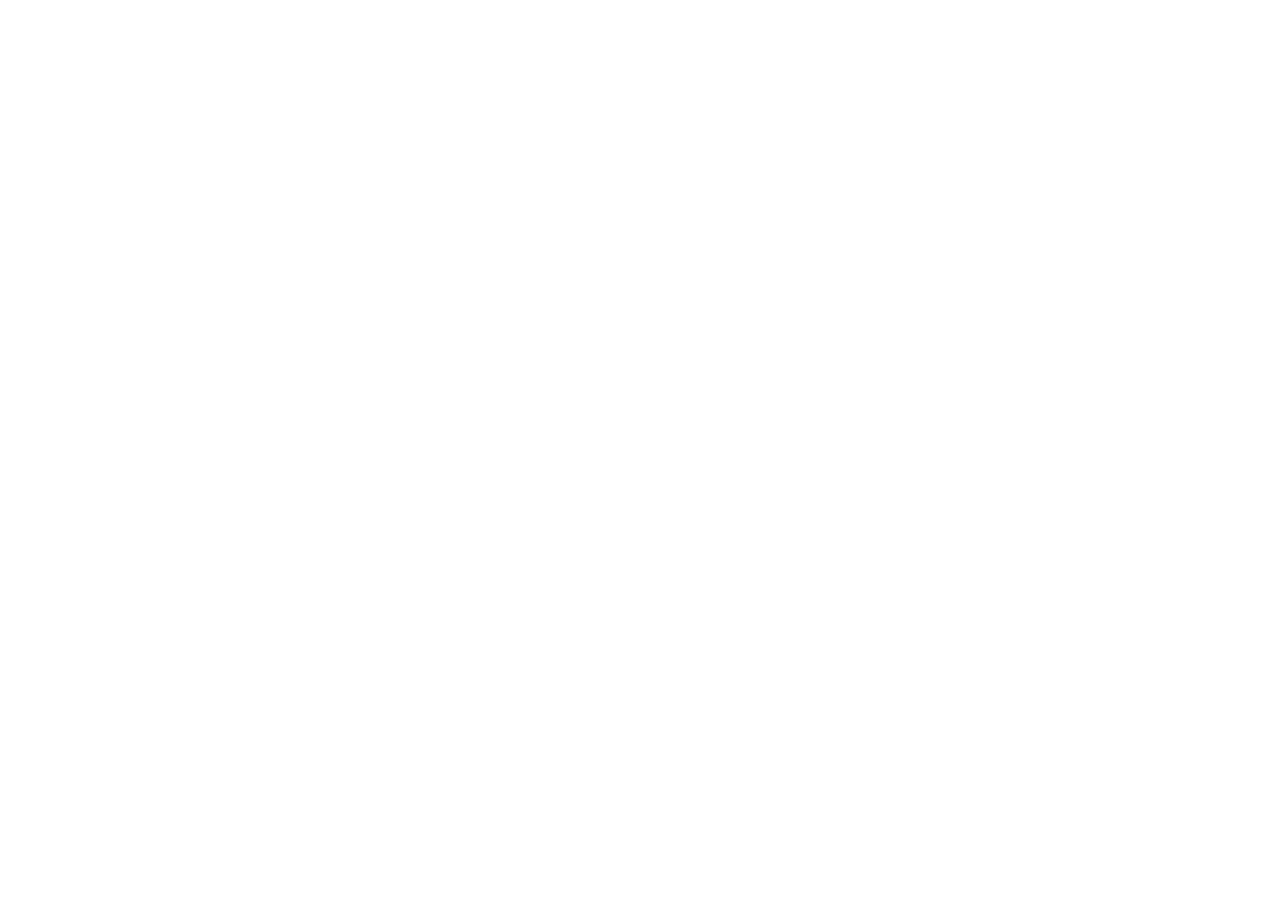
==== index.html @ 199d38bc "létreh. index.html, style.css, + feladatleírás" ====
<!DOCTYPE html>
<html lang="en">
<head>
    <meta charset="UTF-8">
    <meta name="viewport" content="width=device-width, initial-scale=1.0">
    <title>Document</title>
</head>
<body>
    
</body>
</html>
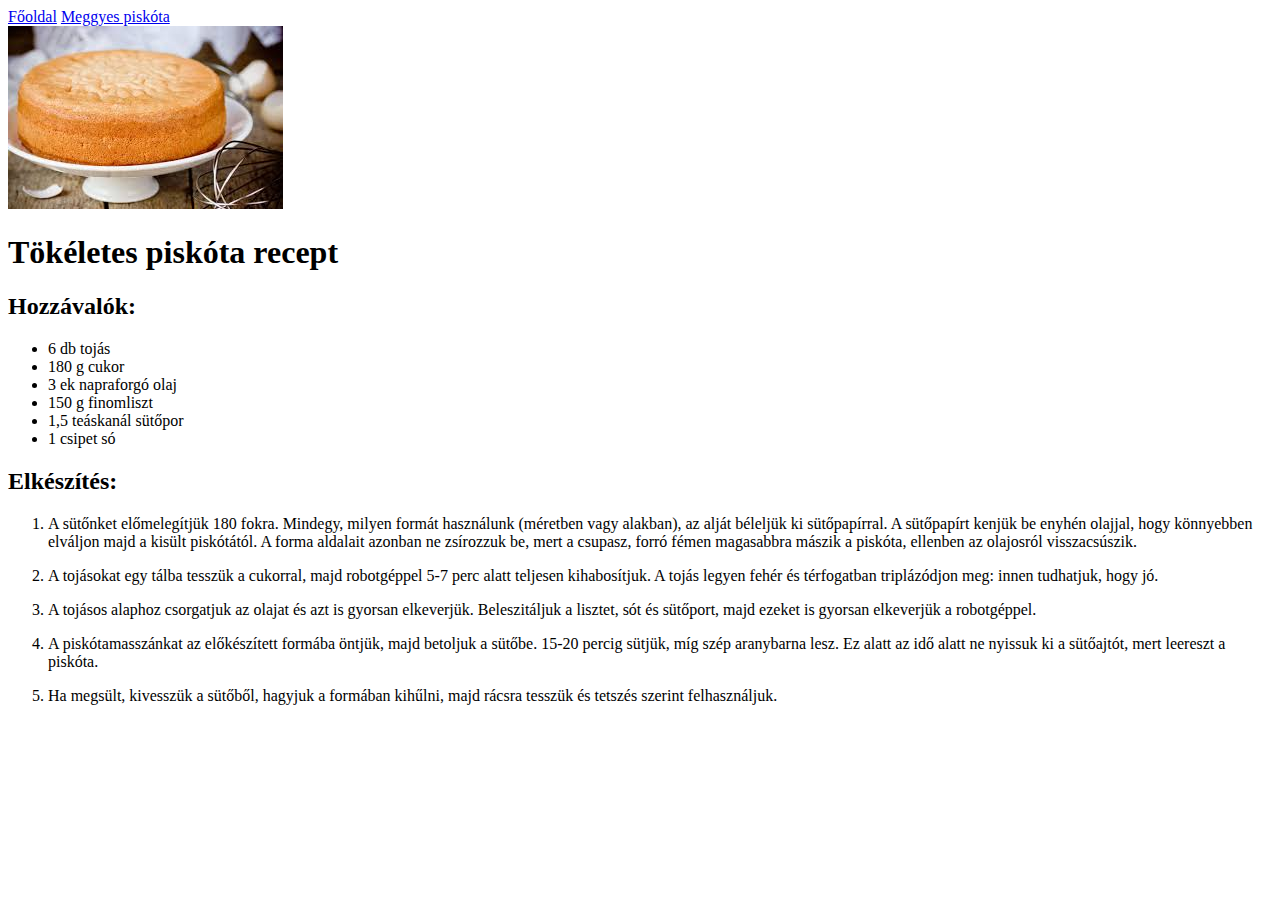
==== commit cd8a2713: "index.html kész, meggyesP.html létreh + kész" ====
--- a/index.html
+++ b/index.html
@@ -1,11 +1,79 @@
 <!DOCTYPE html>
-<html lang="en">
-<head>
-    <meta charset="UTF-8">
-    <meta name="viewport" content="width=device-width, initial-scale=1.0">
-    <title>Document</title>
-</head>
-<body>
-    
-</body>
-</html>+<html lang="hu">
+  <head>
+    <meta charset="UTF-8" />
+    <meta name="viewport" content="width=device-width, initial-scale=1.0" />
+    <meta name="keywords" content="recept, receptek, piskóta, süti" />
+    <meta name="description" content="Piskóta alaprecept" />
+    <title>Nádas Viktória</title>
+  </head>
+  <body>
+    <div>
+        <nav>
+            <a href="index.html">Főoldal</a>
+            <a href="meggyesP.html">Meggyes piskóta</a>
+        </nav>
+    </div>
+    <div>
+      <img src="kepek/piskota.jpg" alt="Piskóta" />
+      <h1>Tökéletes piskóta recept</h1>
+    </div>
+    <div>
+      <h2>Hozzávalók:</h2>
+      <div>
+        <ul>
+          <li>6 db tojás</li>
+          <li>180 g cukor</li>
+          <li>3 ek napraforgó olaj</li>
+          <li>150 g finomliszt</li>
+          <li>1,5 teáskanál sütőpor</li>
+          <li>1 csipet só</li>
+        </ul>
+      </div>
+    </div>
+    <div>
+      <h2>Elkészítés:</h2>
+      <div>
+        <ol>
+          <li>
+            <p>
+              A sütőnket előmelegítjük 180 fokra. Mindegy, milyen formát
+              használunk (méretben vagy alakban), az alját béleljük ki
+              sütőpapírral. A sütőpapírt kenjük be enyhén olajjal, hogy
+              könnyebben elváljon majd a kisült piskótától. A forma aldalait
+              azonban ne zsírozzuk be, mert a csupasz, forró fémen magasabbra
+              mászik a piskóta, ellenben az olajosról visszacsúszik.
+            </p>
+          </li>
+          <li>
+            <p>
+              A tojásokat egy tálba tesszük a cukorral, majd robotgéppel 5-7
+              perc alatt teljesen kihabosítjuk. A tojás legyen fehér és
+              térfogatban triplázódjon meg: innen tudhatjuk, hogy jó.
+            </p>
+          </li>
+          <li>
+            <p>
+              A tojásos alaphoz csorgatjuk az olajat és azt is gyorsan
+              elkeverjük. Beleszitáljuk a lisztet, sót és sütőport, majd ezeket
+              is gyorsan elkeverjük a robotgéppel.
+            </p>
+          </li>
+          <li>
+            <p>
+              A piskótamasszánkat az előkészített formába öntjük, majd betoljuk
+              a sütőbe. 15-20 percig sütjük, míg szép aranybarna lesz. Ez alatt
+              az idő alatt ne nyissuk ki a sütőajtót, mert leereszt a piskóta.
+            </p>
+          </li>
+          <li>
+            <p>
+              Ha megsült, kivesszük a sütőből, hagyjuk a formában kihűlni, majd
+              rácsra tesszük és tetszés szerint felhasználjuk.
+            </p>
+          </li>
+        </ol>
+      </div>
+    </div>
+  </body>
+</html>
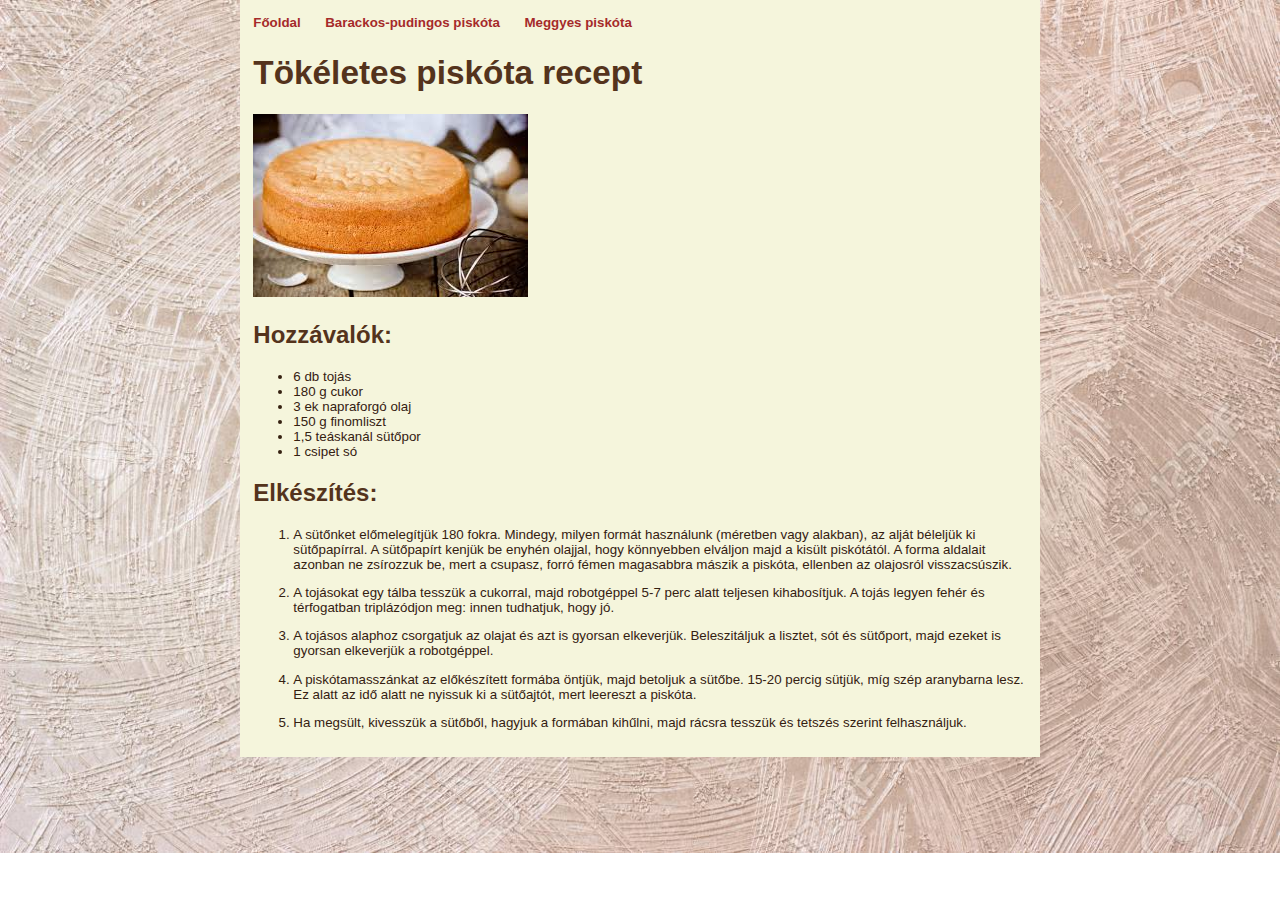
==== commit 85de40d7: "projekt properties változások" ====
--- a/index.html
+++ b/index.html
@@ -5,75 +5,80 @@
     <meta name="viewport" content="width=device-width, initial-scale=1.0" />
     <meta name="keywords" content="recept, receptek, piskóta, süti" />
     <meta name="description" content="Piskóta alaprecept" />
+    <link rel="stylesheet" href="style.css">
     <title>Nádas Viktória</title>
   </head>
   <body>
-    <div>
-        <nav>
-            <a href="index.html">Főoldal</a>
-            <a href="meggyesP.html">Meggyes piskóta</a>
-        </nav>
-    </div>
-    <div>
-      <img src="kepek/piskota.jpg" alt="Piskóta" />
-      <h1>Tökéletes piskóta recept</h1>
-    </div>
-    <div>
-      <h2>Hozzávalók:</h2>
-      <div>
-        <ul>
-          <li>6 db tojás</li>
-          <li>180 g cukor</li>
-          <li>3 ek napraforgó olaj</li>
-          <li>150 g finomliszt</li>
-          <li>1,5 teáskanál sütőpor</li>
-          <li>1 csipet só</li>
-        </ul>
-      </div>
-    </div>
-    <div>
-      <h2>Elkészítés:</h2>
-      <div>
-        <ol>
-          <li>
-            <p>
-              A sütőnket előmelegítjük 180 fokra. Mindegy, milyen formát
-              használunk (méretben vagy alakban), az alját béleljük ki
-              sütőpapírral. A sütőpapírt kenjük be enyhén olajjal, hogy
-              könnyebben elváljon majd a kisült piskótától. A forma aldalait
-              azonban ne zsírozzuk be, mert a csupasz, forró fémen magasabbra
-              mászik a piskóta, ellenben az olajosról visszacsúszik.
-            </p>
-          </li>
-          <li>
-            <p>
-              A tojásokat egy tálba tesszük a cukorral, majd robotgéppel 5-7
-              perc alatt teljesen kihabosítjuk. A tojás legyen fehér és
-              térfogatban triplázódjon meg: innen tudhatjuk, hogy jó.
-            </p>
-          </li>
-          <li>
-            <p>
-              A tojásos alaphoz csorgatjuk az olajat és azt is gyorsan
-              elkeverjük. Beleszitáljuk a lisztet, sót és sütőport, majd ezeket
-              is gyorsan elkeverjük a robotgéppel.
-            </p>
-          </li>
-          <li>
-            <p>
-              A piskótamasszánkat az előkészített formába öntjük, majd betoljuk
-              a sütőbe. 15-20 percig sütjük, míg szép aranybarna lesz. Ez alatt
-              az idő alatt ne nyissuk ki a sütőajtót, mert leereszt a piskóta.
-            </p>
-          </li>
-          <li>
-            <p>
-              Ha megsült, kivesszük a sütőből, hagyjuk a formában kihűlni, majd
-              rácsra tesszük és tetszés szerint felhasználjuk.
-            </p>
-          </li>
-        </ol>
-      </div>
+    <div class="belso">
+        <div>
+            <nav>
+                <a href="index.html">Főoldal</a>
+                <a href="https://www.nosalty.hu/recept/barackos-pudingos-piskota">Barackos-pudingos piskóta</a>
+                <a href="meggyesP.html">Meggyes piskóta</a>
+            </nav>
+        </div>
+        <h1>Tökéletes piskóta recept</h1>
+        <div  class="kepJobbra">
+            <img src="kepek/piskota.jpg" alt="Piskóta" />
+        </div>
+
+        <div>
+        <h2>Hozzávalók:</h2>
+        <div>
+            <ul>
+            <li>6 db tojás</li>
+            <li>180 g cukor</li>
+            <li>3 ek napraforgó olaj</li>
+            <li>150 g finomliszt</li>
+            <li>1,5 teáskanál sütőpor</li>
+            <li>1 csipet só</li>
+            </ul>
+        </div>
+        </div>
+        <div>
+        <h2>Elkészítés:</h2>
+        <div>
+            <ol>
+            <li>
+                <p>
+                A sütőnket előmelegítjük 180 fokra. Mindegy, milyen formát
+                használunk (méretben vagy alakban), az alját béleljük ki
+                sütőpapírral. A sütőpapírt kenjük be enyhén olajjal, hogy
+                könnyebben elváljon majd a kisült piskótától. A forma aldalait
+                azonban ne zsírozzuk be, mert a csupasz, forró fémen magasabbra
+                mászik a piskóta, ellenben az olajosról visszacsúszik.
+                </p>
+            </li>
+            <li>
+                <p>
+                A tojásokat egy tálba tesszük a cukorral, majd robotgéppel 5-7
+                perc alatt teljesen kihabosítjuk. A tojás legyen fehér és
+                térfogatban triplázódjon meg: innen tudhatjuk, hogy jó.
+                </p>
+            </li>
+            <li>
+                <p>
+                A tojásos alaphoz csorgatjuk az olajat és azt is gyorsan
+                elkeverjük. Beleszitáljuk a lisztet, sót és sütőport, majd ezeket
+                is gyorsan elkeverjük a robotgéppel.
+                </p>
+            </li>
+            <li>
+                <p>
+                A piskótamasszánkat az előkészített formába öntjük, majd betoljuk
+                a sütőbe. 15-20 percig sütjük, míg szép aranybarna lesz. Ez alatt
+                az idő alatt ne nyissuk ki a sütőajtót, mert leereszt a piskóta.
+                </p>
+            </li>
+            <li>
+                <p>
+                Ha megsült, kivesszük a sütőből, hagyjuk a formában kihűlni, majd
+                rácsra tesszük és tetszés szerint felhasználjuk.
+                </p>
+            </li>
+            </ol>
+        </div>
+        </div>
     </div>
   </body>
 </html>
--- a/style.css
+++ b/style.css
@@ -0,0 +1,40 @@
+a{
+    text-decoration: none;
+    color: brown;
+    font-weight: bold;
+    margin-right: 20px;
+}
+body{
+    background-image: url(hatterkepek/hatter2.jpg);
+    background-repeat: no-repeat;
+    background-size: cover;
+    font-family: sans-serif;
+    margin: 0;
+    display: flex;
+    justify-content: center;
+}
+.belso{
+    width: 800px;
+    background-color: beige;
+    box-sizing: border-box;
+    padding: 10pt;
+}
+.kepJobbra{
+    display: block;
+        
+}
+h1{
+    font-size: 25pt;
+}
+h2{
+    font-size: 18pt;
+}
+h1, h2{
+    color: rgb(84, 51, 28);
+}
+p, ul, ol{
+    color: rgb(52, 32, 17);
+}
+p, ul, ol, a{
+    font-size: 10pt;
+}
